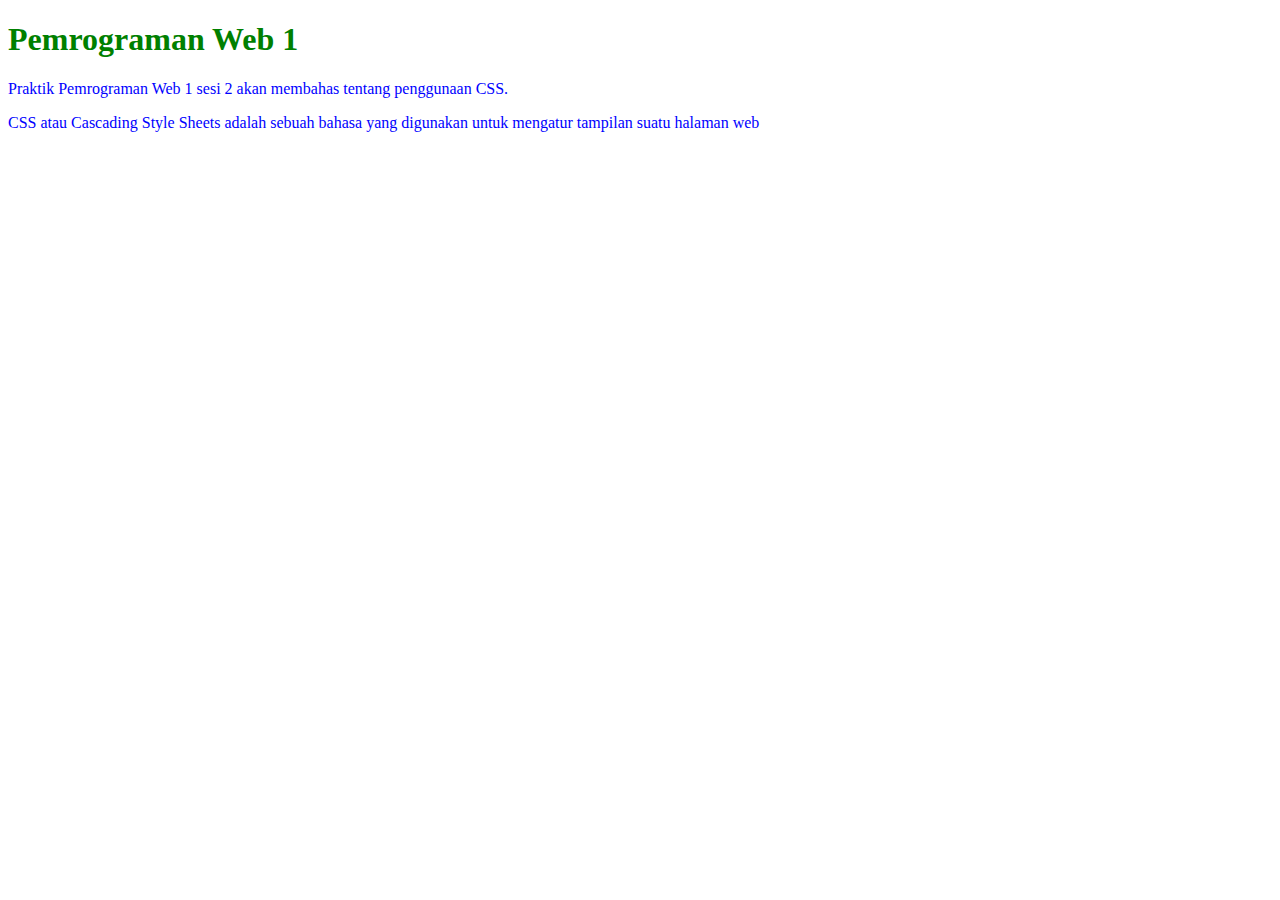
==== index.html @ d53cff87 "Mengenal CSS" ====
<!DOCTYPE html>
<html lang="en">
<head>
    <meta charset="UTF-8">
    <meta http-equiv="X-UA-Compatible" content="IE=edge">
    <meta name="viewport" content="width=device=width, initial-scale=1.0">
    <title>Document</title>
    <style>
        * {
            color: blue;
        }

        h1 {
            color: green;
        }
    </style>
</head>
<body>
    <h1>Pemrograman Web 1</h1>
    <p>Praktik Pemrograman Web 1 sesi 2 akan membahas tentang penggunaan CSS.</p>
    <p>CSS atau Cascading Style Sheets adalah sebuah bahasa yang digunakan untuk
    mengatur tampilan suatu halaman web</p>
</body>
</html>
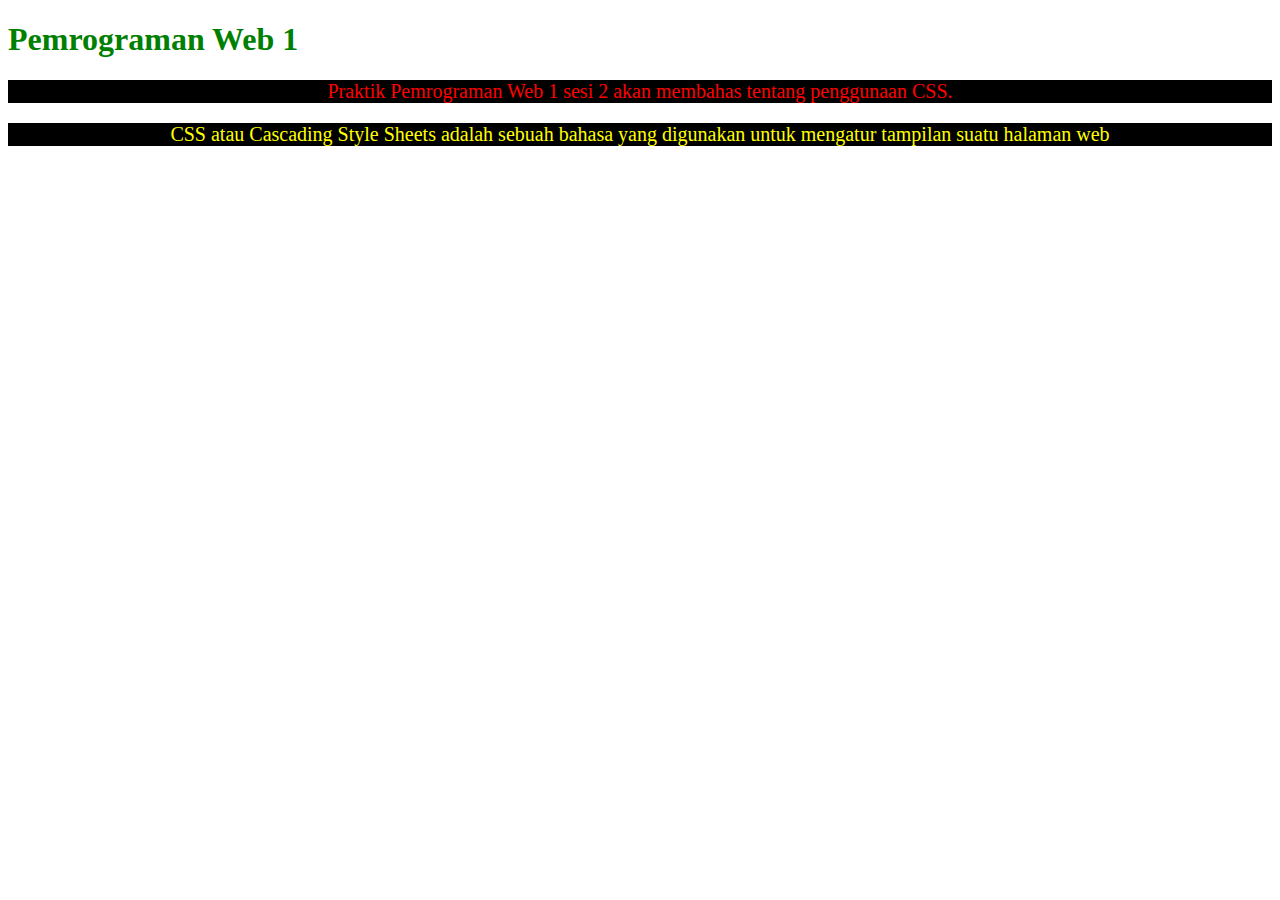
==== commit 8d2d4827: "Class Selector dan ID Selector" ====
--- a/index.html
+++ b/index.html
@@ -6,19 +6,45 @@
     <meta name="viewport" content="width=device=width, initial-scale=1.0">
     <title>Document</title>
     <style>
-        * {
-            color: blue;
+        h1 {
+            color: green;
         }
 
-        h1 {
-            color: green;
+        .teks-merah {
+            font-size: 20px;
+            text-align: center;
+            background-color: black;
+            color: red;
+        }
+
+        #teks-kuning {
+            font-size: 20px;
+            text-align: center;
+            background-color: black;
+            color: yellow; 
+        }
+
+        .teks-merah,
+        #teks-kuning {
+            font-size: 20px;
+            text-align: center;
+            background-color: black;
+        }
+
+        .teks-merah {
+            color: red;
+        }
+
+        #teks-kuning {
+            color: yellow;
         }
     </style>
 </head>
 <body>
     <h1>Pemrograman Web 1</h1>
-    <p>Praktik Pemrograman Web 1 sesi 2 akan membahas tentang penggunaan CSS.</p>
-    <p>CSS atau Cascading Style Sheets adalah sebuah bahasa yang digunakan untuk
-    mengatur tampilan suatu halaman web</p>
+    <p class="teks-merah">Praktik Pemrograman Web 1 sesi 2 akan membahas tentang penggunaan CSS.
+    </p>
+    <p id="teks-kuning">CSS atau Cascading Style Sheets adalah sebuah bahasa yang digunakan
+        untuk mengatur tampilan suatu halaman web</p>
 </body>
 </html>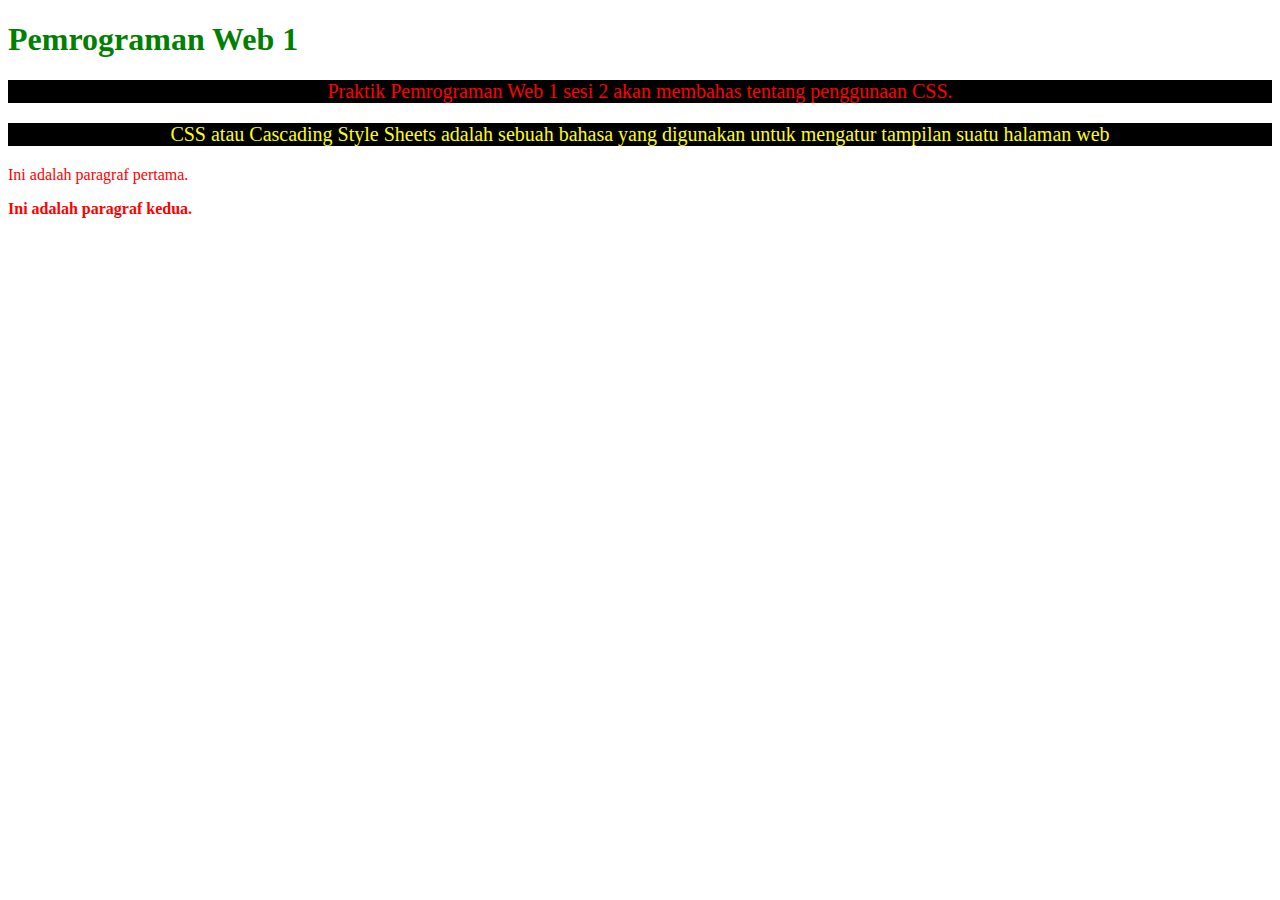
==== commit 0756196b: "Descendant Selectoer dan Child Selector" ====
--- a/index.html
+++ b/index.html
@@ -38,6 +38,14 @@
         #teks-kuning {
             color: yellow;
         }
+
+        div p {
+            color: red;
+        }
+
+        div > div > p{
+            font-weight: bold;
+        }
     </style>
 </head>
 <body>
@@ -46,5 +54,12 @@
     </p>
     <p id="teks-kuning">CSS atau Cascading Style Sheets adalah sebuah bahasa yang digunakan
         untuk mengatur tampilan suatu halaman web</p>
+
+    <div>
+        <p>Ini adalah paragraf pertama.</p>
+        <div>
+            <p>Ini adalah paragraf kedua.</p>
+        </div>
+    </div>
 </body>
 </html>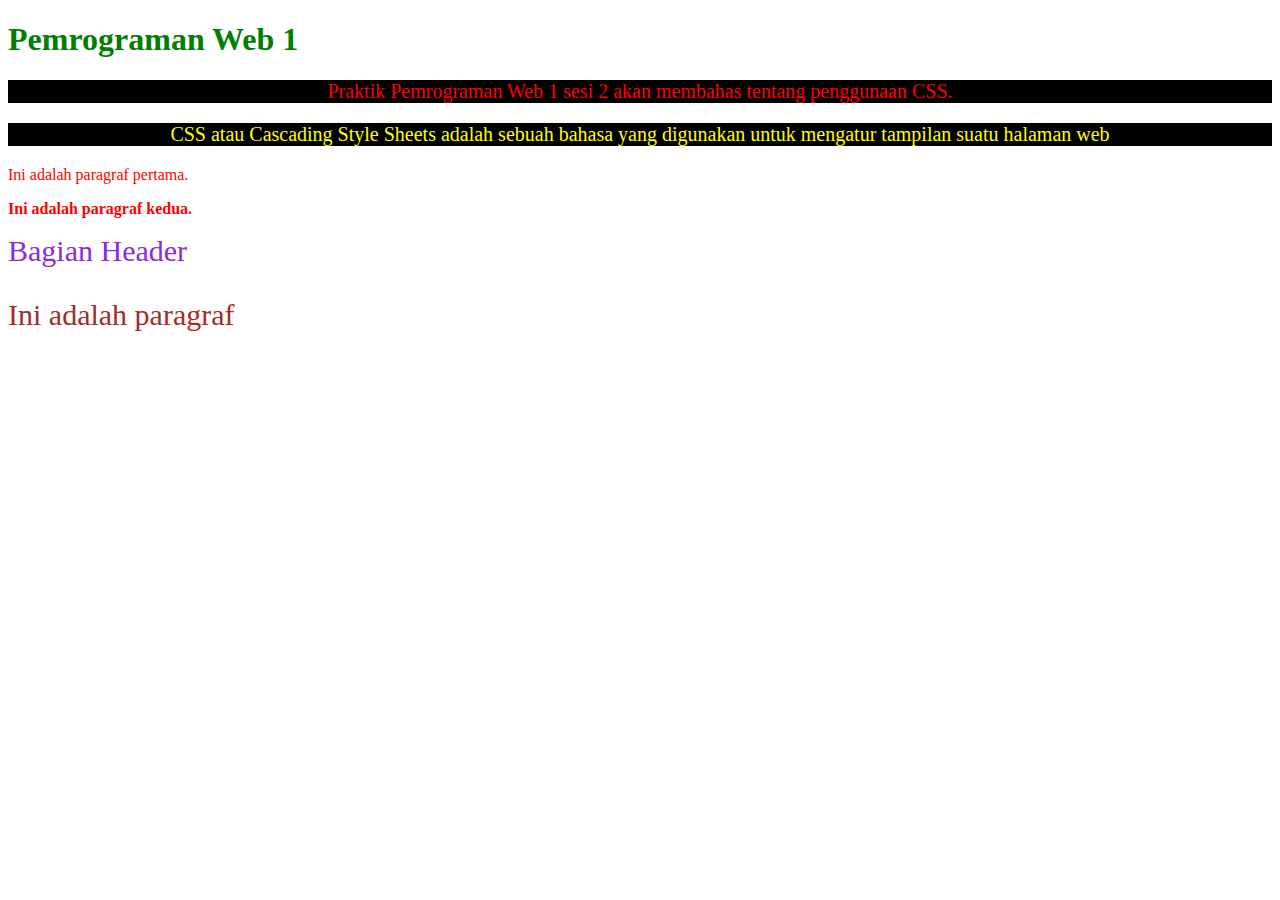
==== commit cc240aec: "Chaining Selector dan Pseudo Selector" ====
--- a/index.html
+++ b/index.html
@@ -46,6 +46,22 @@
         div > div > p{
             font-weight: bold;
         }
+
+        .subbagian {
+            font-size: 30px;
+        }
+
+        .subbagian.header {
+            color: blueviolet;
+        }
+
+        .subbagian#teks {
+            color: brown;
+        }
+
+        p:hover {
+            background-color: aqua;
+        }
     </style>
 </head>
 <body>
@@ -61,5 +77,11 @@
             <p>Ini adalah paragraf kedua.</p>
         </div>
     </div>
+
+    <div>
+        <div class="subbagian header">Bagian Header</div>
+        <p class="subbagian" id="teks">Ini adalah paragraf</p>
+    </div>
+
 </body>
 </html>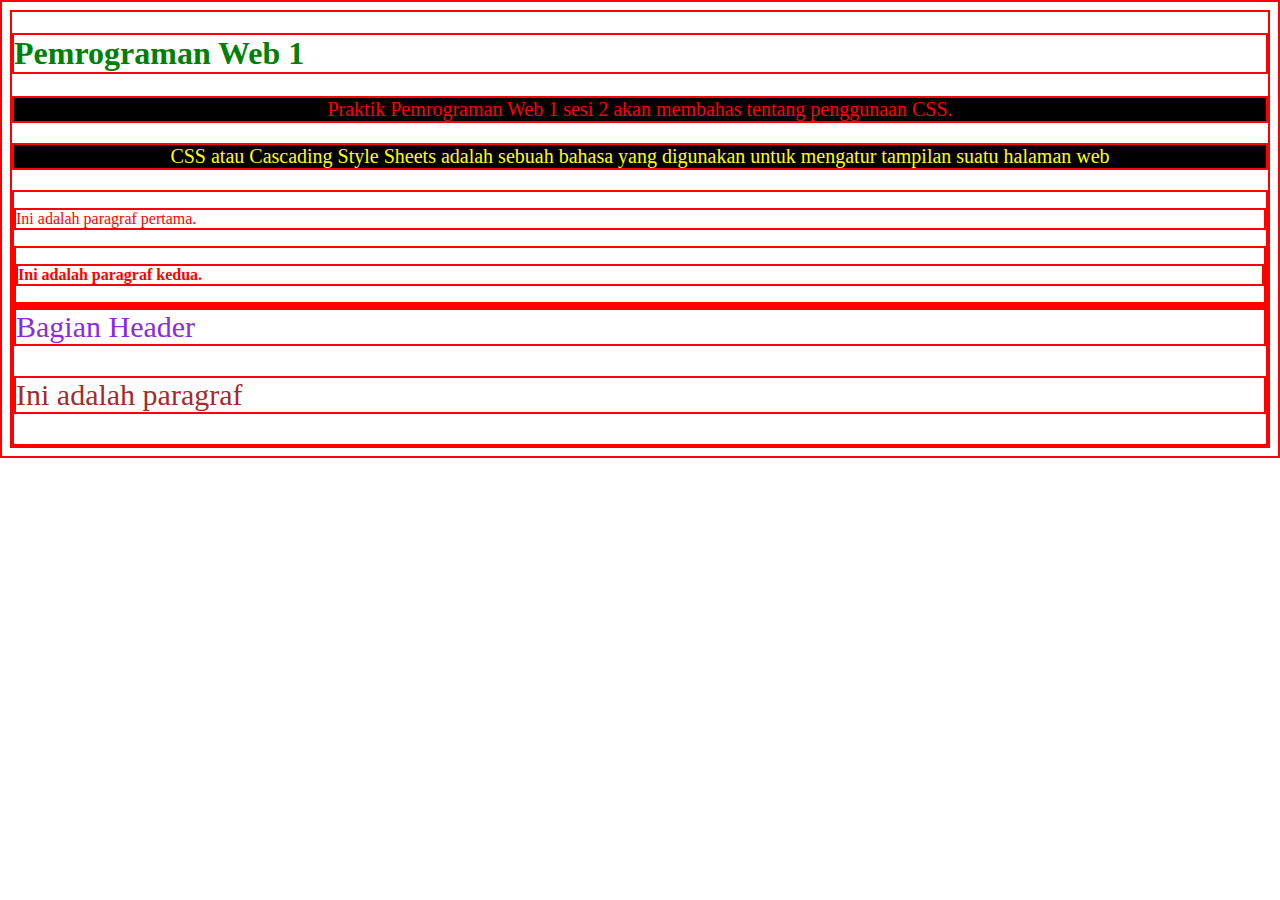
==== commit 93cc9e94: "Box model" ====
--- a/index.html
+++ b/index.html
@@ -62,6 +62,11 @@
         p:hover {
             background-color: aqua;
         }
+
+        * {
+            color: blue;
+            border: 2px solid red;
+        }
     </style>
 </head>
 <body>
